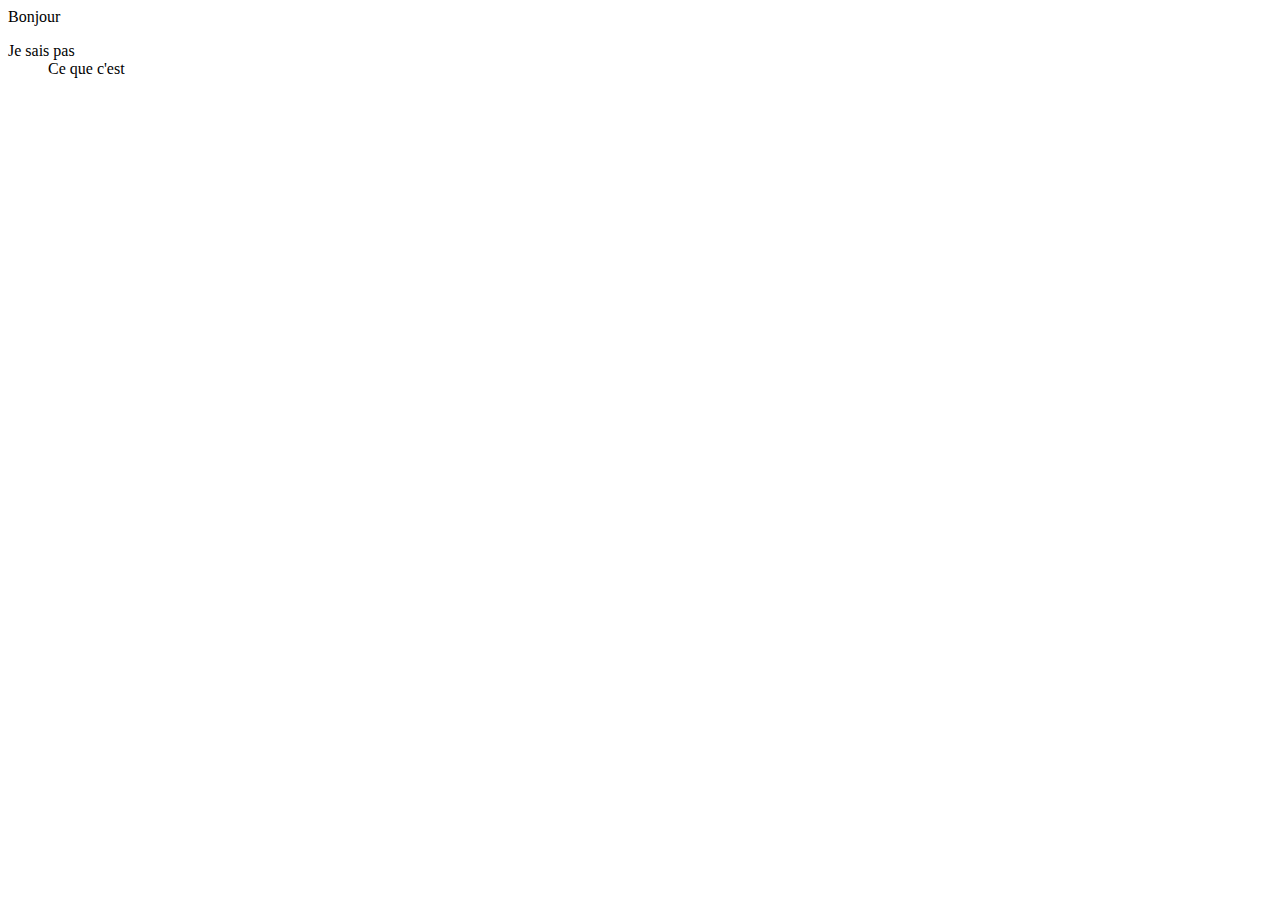
==== commande.html @ 46fb8e3b "commit commandes" ====
<html>
	<head>
		<meta charset="utf-8">
		<title> TD4 - commandes </title>
		<link rel='stylesheet' href='CSS/style.css'/>
	</head>	
	<body>

	<dl> Bonjour </dl>
	<dt> Je sais pas </dt>
	<dd> Ce que c'est </dd>





	</body>
</html>
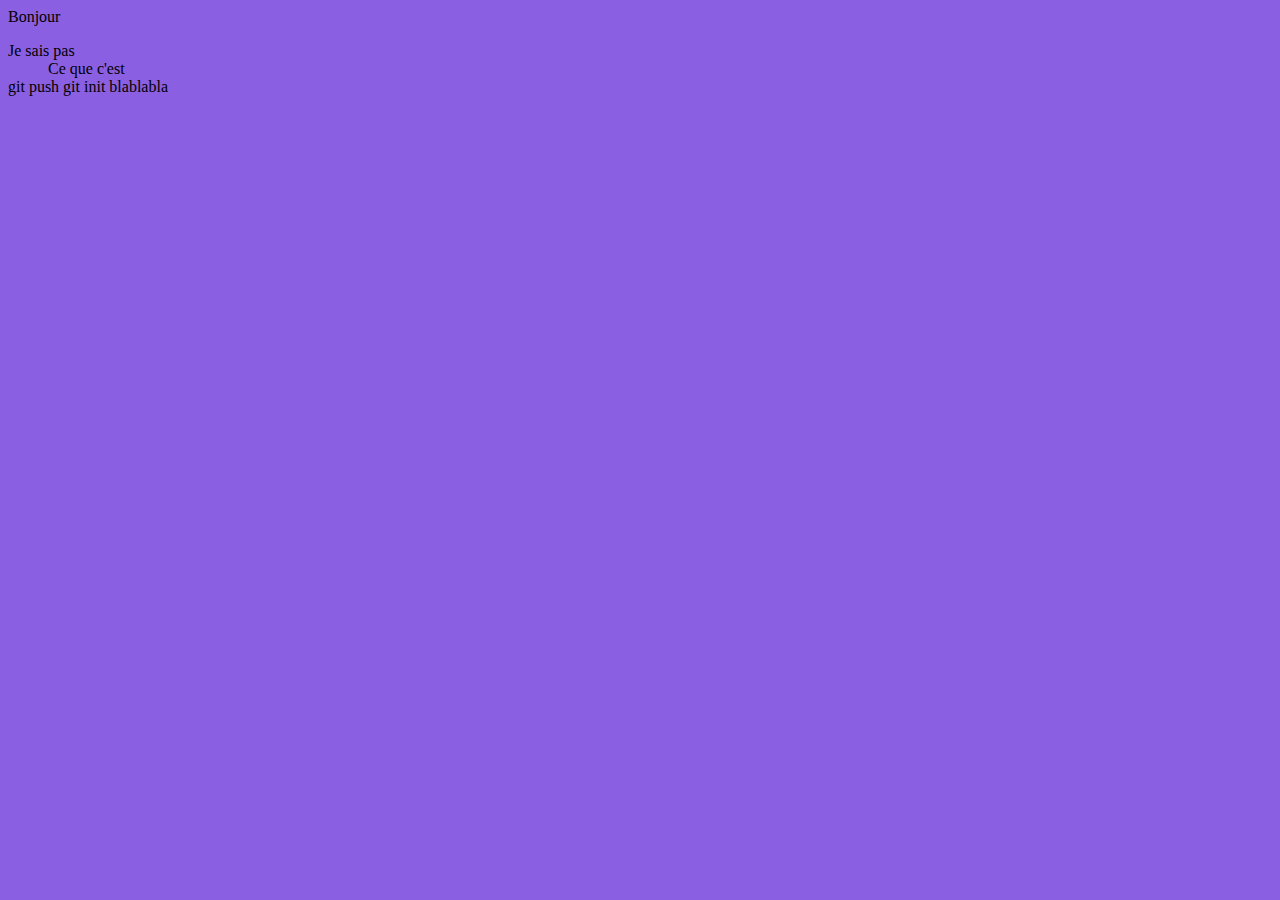
==== commit 920b39a3: "commit commandes" ====
--- a/commande.html
+++ b/commande.html
@@ -2,14 +2,16 @@
 	<head>
 		<meta charset="utf-8">
 		<title> TD4 - commandes </title>
-		<link rel='stylesheet' href='CSS/style.css'/>
+		<link rel='stylesheet' href='../style.css'/>
 	</head>	
 	<body>
 
 	<dl> Bonjour </dl>
 	<dt> Je sais pas </dt>
 	<dd> Ce que c'est </dd>
-
+	git push
+	git init
+	blablabla
 
 
 
--- a/style.css
+++ b/style.css
@@ -0,0 +1,8 @@
+nav {background-color: #A180E3;}
+body{background-color:#8B5FE2}
+h2 {text-align: center;}
+
+footer {border-top: solid thin black;
+      background-color:#A180E3;
+      font-size: smaller;
+	 }
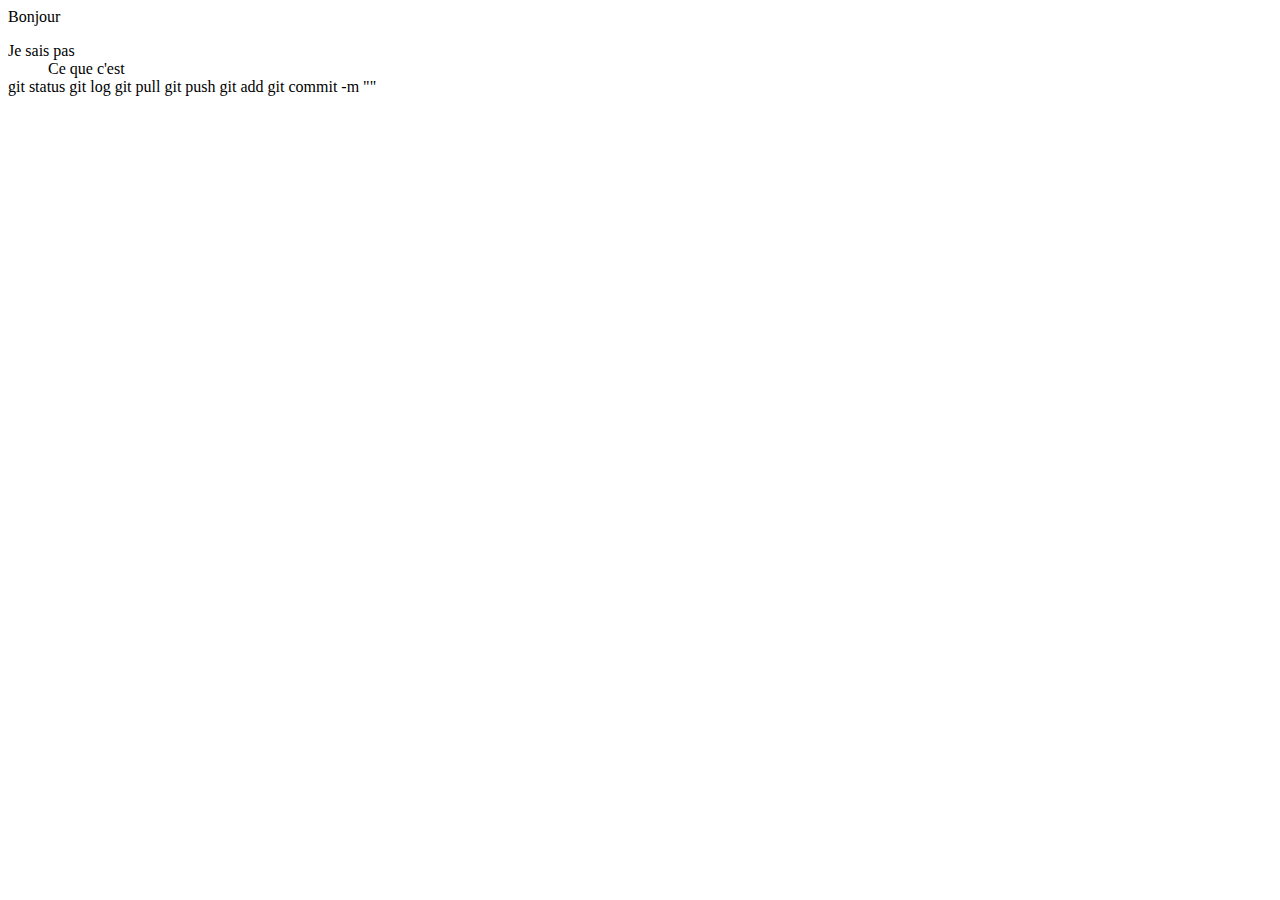
==== commit 13e266db: "commande commit" ====
--- a/commande.html
+++ b/commande.html
@@ -2,16 +2,20 @@
 	<head>
 		<meta charset="utf-8">
 		<title> TD4 - commandes </title>
-		<link rel='stylesheet' href='../style.css'/>
+		<link rel='stylesheet' href='CSS/style.css'/>
 	</head>	
 	<body>
 
 	<dl> Bonjour </dl>
 	<dt> Je sais pas </dt>
 	<dd> Ce que c'est </dd>
+	git status
+	git log
+	git pull
 	git push
-	git init
-	blablabla
+	git add 
+	git commit -m ""
+
 
 
 
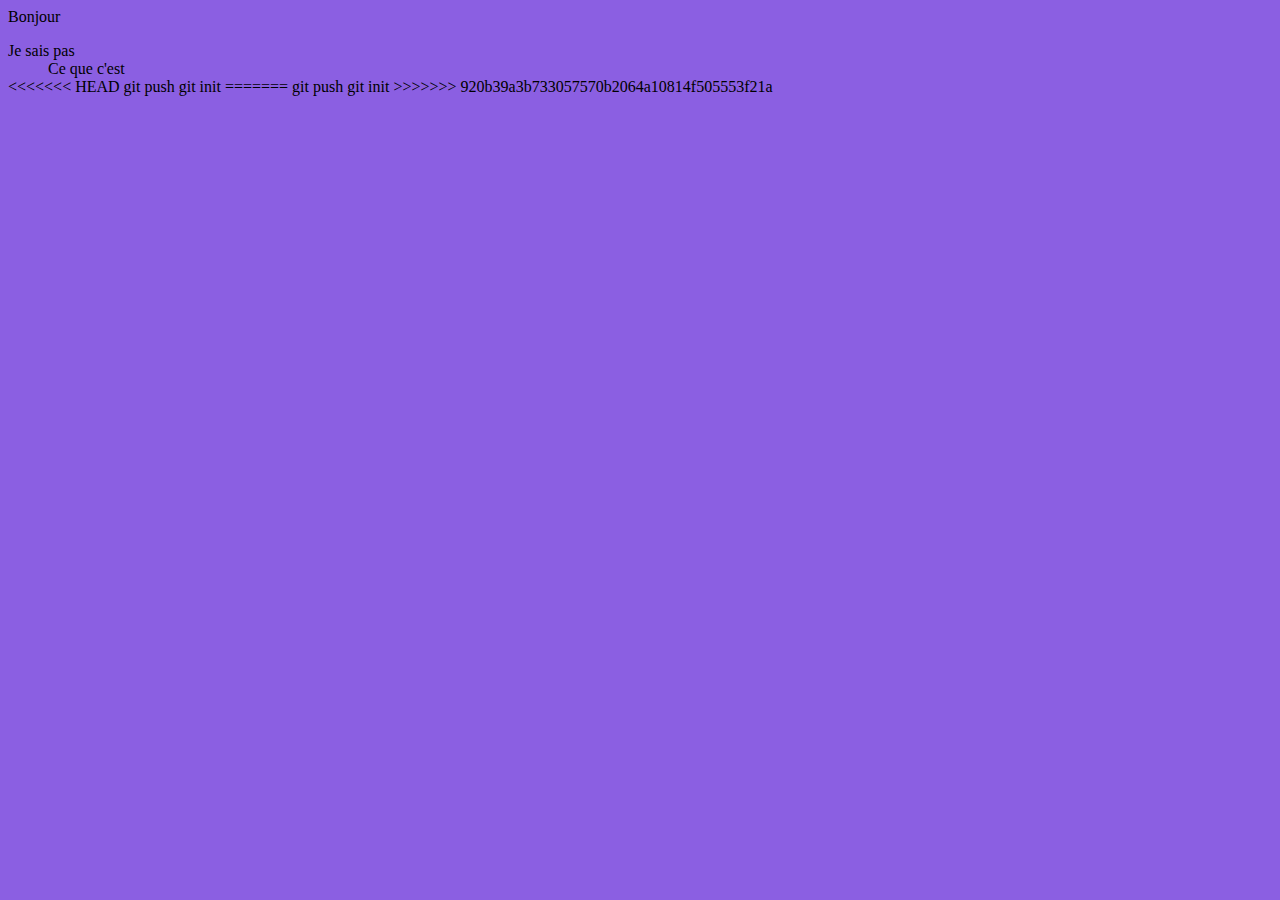
==== commit 6dc45f48: "commande comit" ====
--- a/commande.html
+++ b/commande.html
@@ -2,20 +2,22 @@
 	<head>
 		<meta charset="utf-8">
 		<title> TD4 - commandes </title>
-		<link rel='stylesheet' href='CSS/style.css'/>
+		<link rel='stylesheet' href='../style.css'/>
 	</head>	
 	<body>
 
 	<dl> Bonjour </dl>
 	<dt> Je sais pas </dt>
 	<dd> Ce que c'est </dd>
-	git status
-	git log
-	git pull
+<<<<<<< HEAD
 	git push
-	git add 
-	git commit -m ""
+	git init
 
+=======
+	git push
+	git init
+	
+>>>>>>> 920b39a3b733057570b2064a10814f505553f21a
 
 
 
--- a/style.css
+++ b/style.css
@@ -0,0 +1,8 @@
+nav {background-color: #A180E3;}
+body{background-color:#8B5FE2}
+h2 {text-align: center;}
+
+footer {border-top: solid thin black;
+      background-color:#A180E3;
+      font-size: smaller;
+	 }
